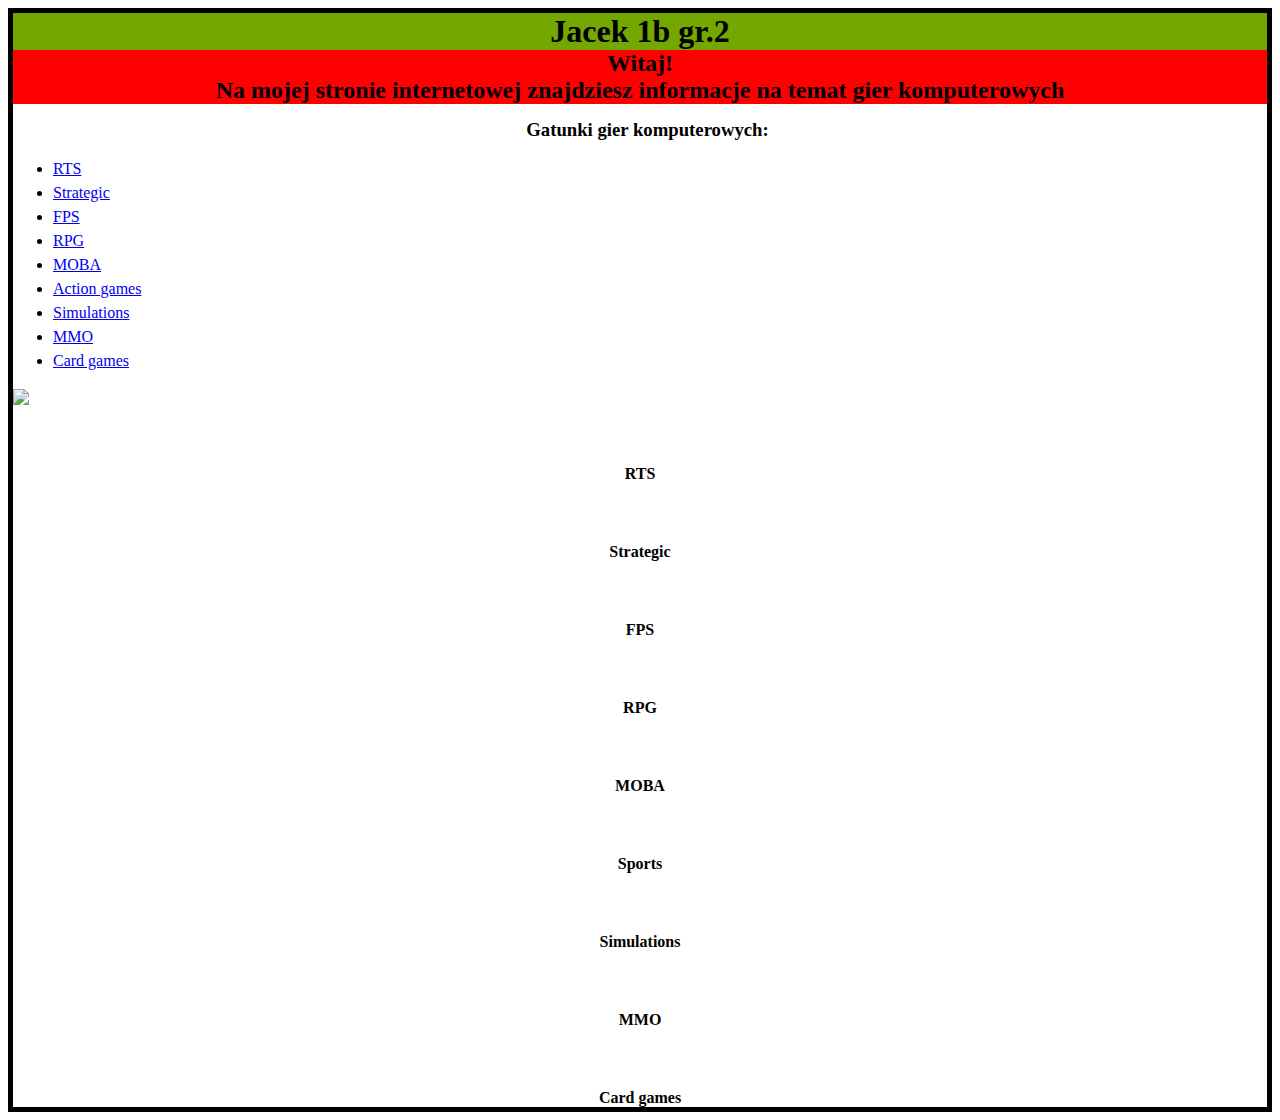
==== index.html @ e52988f7 "Update index.html" ====
<!DOCKTYPE-html>
<html>
  <head>
    <meta charset="utf-8">
  </head>
  <style>
    h1{
    background-color: rgb(116, 167, 0);
    text-align: center;
    margin: auto;
    }
    h2{
    background-color: rgb(255, 0, 0);
    text-align: center;
    margin: auto;
    }
    h3{
    text-align: center;
    margin: 15px 0px 0px 15px;
    }
    li{
      line-height: 1.5em;
    }
    #strona_glowna{
      margin: auto;
      border: 5px solid rgb(0, 0, 0);
    }
    #RTS{
      margin: 60px 0px 0px 0px;
    }
    h4{
      text-align:center;
      margin: 60px 0px 0px 0px;
    }
  </style> 
  <body>
    <div id="strona_glowna">
    <h1>Jacek 1b gr.2</h1>
    <h2>Witaj!</h2>
    <h2>Na mojej stronie internetowej znajdziesz informacje na temat gier komputerowych</h2>
    <h3>Gatunki gier komputerowych:</h3>
      <ul>
        <li><a href="#RTS">RTS</a></li>
        <li><a href="#Strategic">Strategic</a></li>
        <li><a href="#FPS">FPS</a></li>
        <li><a href="#RPG">RPG</a></li>
        <li><a href="#MOBA">MOBA</a></li>
        <li><a href="#Sports>Sports</a></li>
        <li><a href="#Actions_games">Action games</a></li>
        <li><a href="#Simulations">Simulations</a></li>
        <li><a href="#MMO">MMO</a></li>
        <li><a href="#Card_games">Card games</a></li>
      </ul>
          <p><img src="https://graczpospolita.pl/wp-content/uploads/2019/06/Wied%C5%BAmin-3-Geralt-750x400.jpg" width="auto" </p>
    <h4 id="RTS">RTS</h4>
    <h4 id="Strategic">Strategic</h4>
    <h4 id="FPS">FPS</h4>
    <h4 id="RPG">RPG</h4>
    <h4 id="MOBA">MOBA</h4>
    <h4 id="Sports">Sports</h4>
    <h4 id="Actions_games>Action games</h4>
    <h4 id="Simulations">Simulations</h4>
    <h4 id="MMO">MMO</h4>
    <h4 id="Card_games">Card games</h4>
    </div>
   </body>
</html>
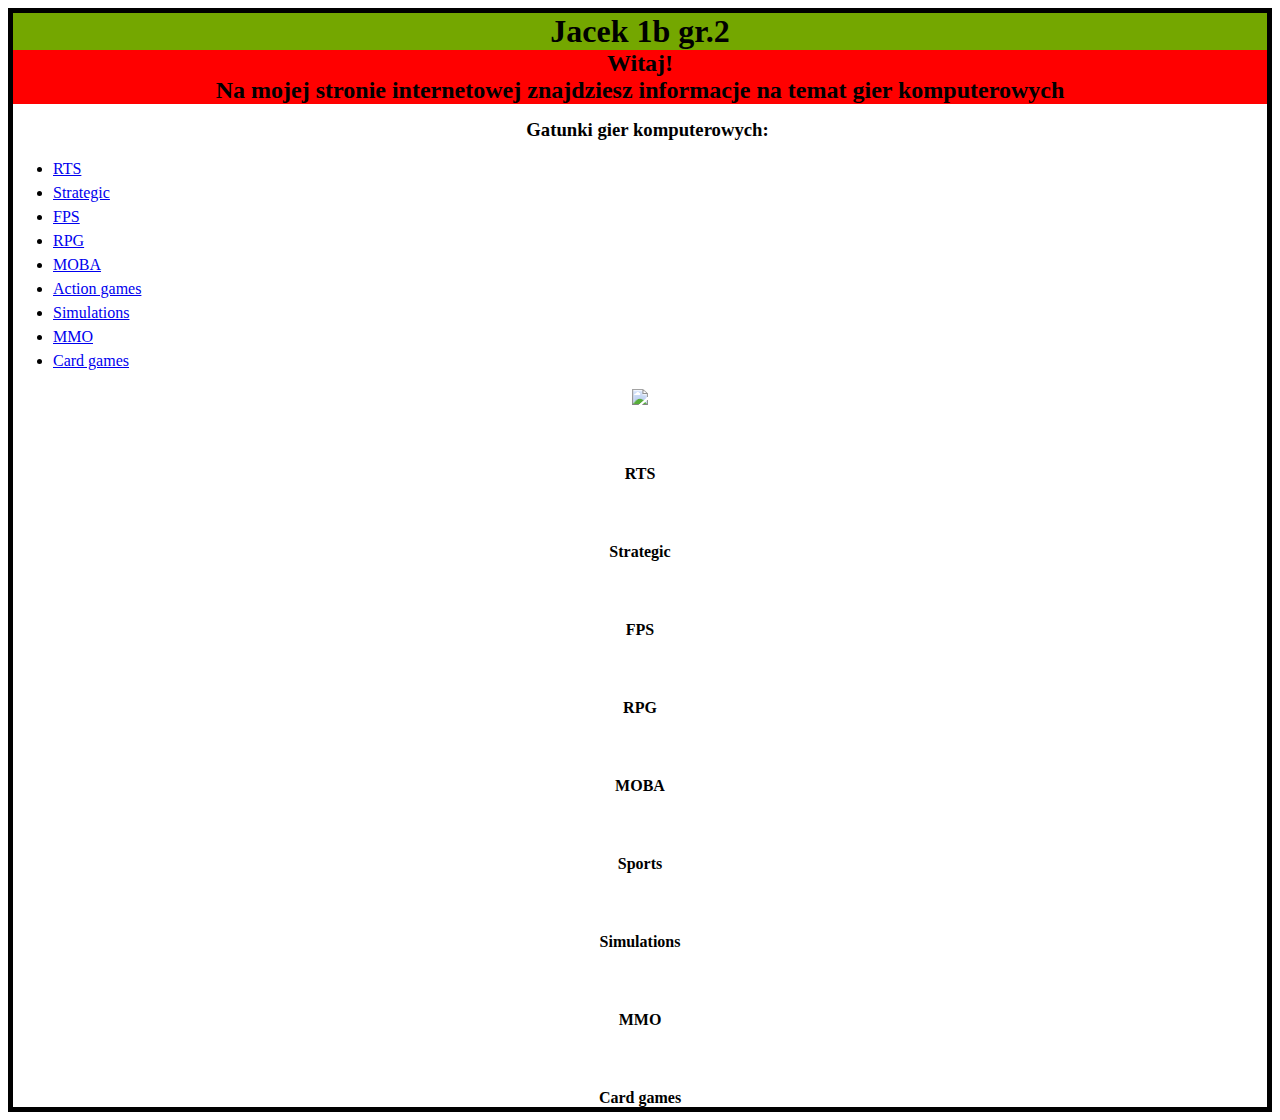
==== commit 27f04911: "Update index.html" ====
--- a/index.html
+++ b/index.html
@@ -33,6 +33,9 @@
       text-align:center;
       margin: 60px 0px 0px 0px;
     }
+    #gerald{
+      width="700"
+    }
   </style> 
   <body>
     <div id="strona_glowna">
@@ -52,7 +55,7 @@
         <li><a href="#MMO">MMO</a></li>
         <li><a href="#Card_games">Card games</a></li>
       </ul>
-          <p><img src="https://graczpospolita.pl/wp-content/uploads/2019/06/Wied%C5%BAmin-3-Geralt-750x400.jpg" width="auto" </p>
+          <div style="text-align: center"><img src="https://graczpospolita.pl/wp-content/uploads/2019/06/Wied%C5%BAmin-3-Geralt-750x400.jpg" id="gerald"></div>
     <h4 id="RTS">RTS</h4>
     <h4 id="Strategic">Strategic</h4>
     <h4 id="FPS">FPS</h4>
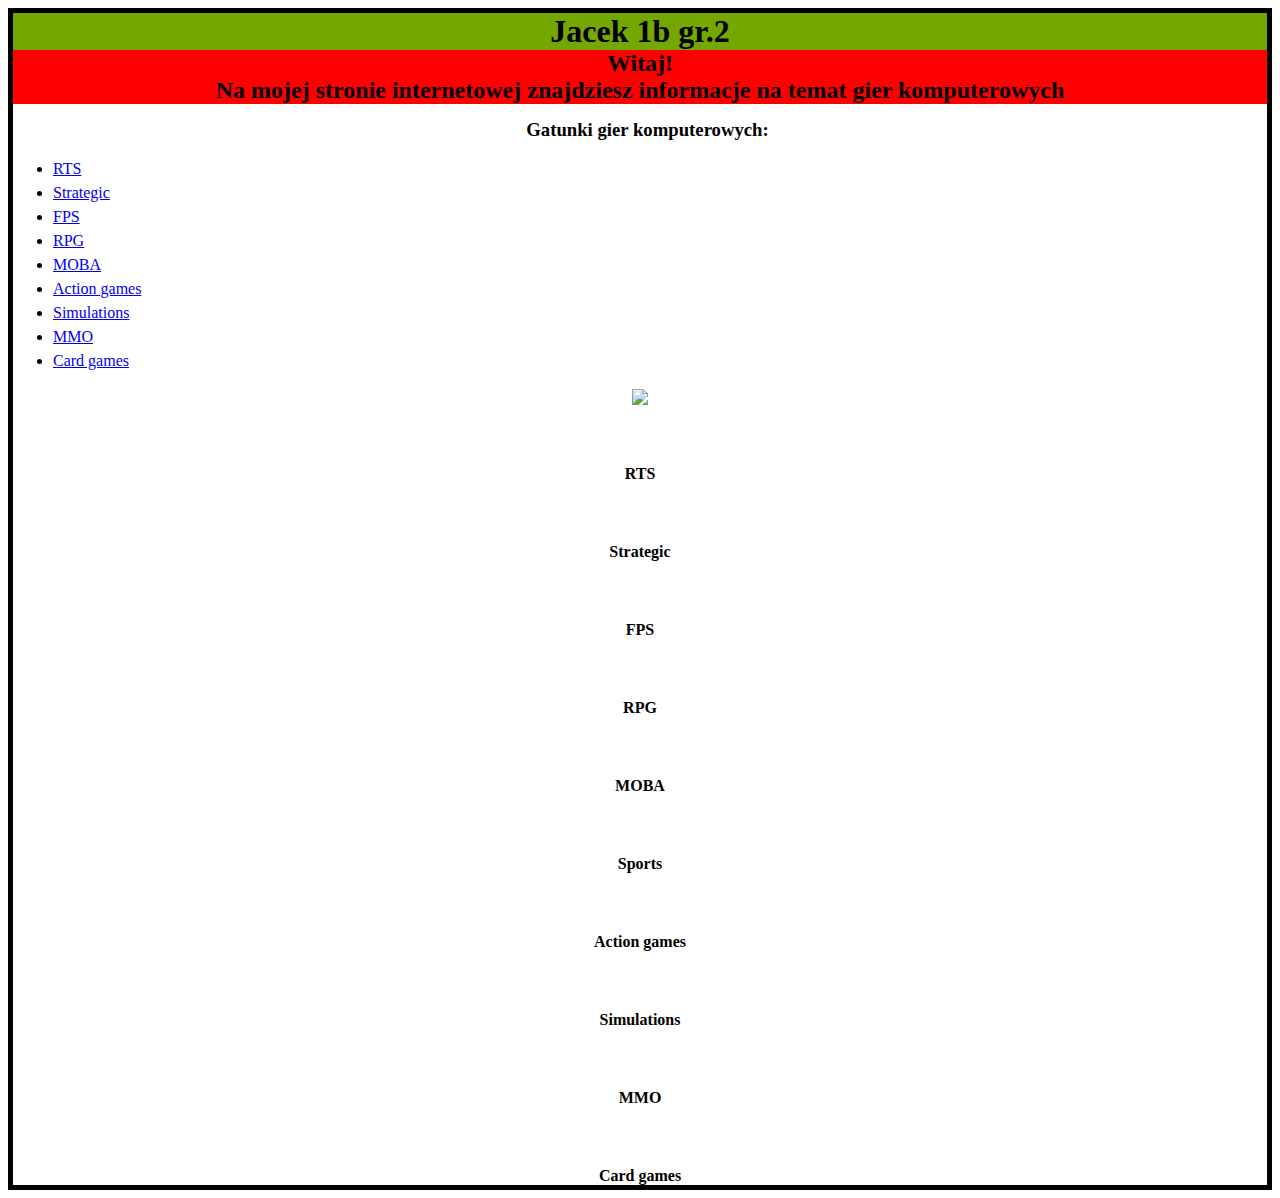
==== commit f6a375ee: "Update index.html" ====
--- a/index.html
+++ b/index.html
@@ -34,7 +34,7 @@
       margin: 60px 0px 0px 0px;
     }
     #gerald{
-      width="700"
+      width="1000"
     }
   </style> 
   <body>
@@ -62,7 +62,7 @@
     <h4 id="RPG">RPG</h4>
     <h4 id="MOBA">MOBA</h4>
     <h4 id="Sports">Sports</h4>
-    <h4 id="Actions_games>Action games</h4>
+    <h4 id="Actions_games">Action games</h4>
     <h4 id="Simulations">Simulations</h4>
     <h4 id="MMO">MMO</h4>
     <h4 id="Card_games">Card games</h4>
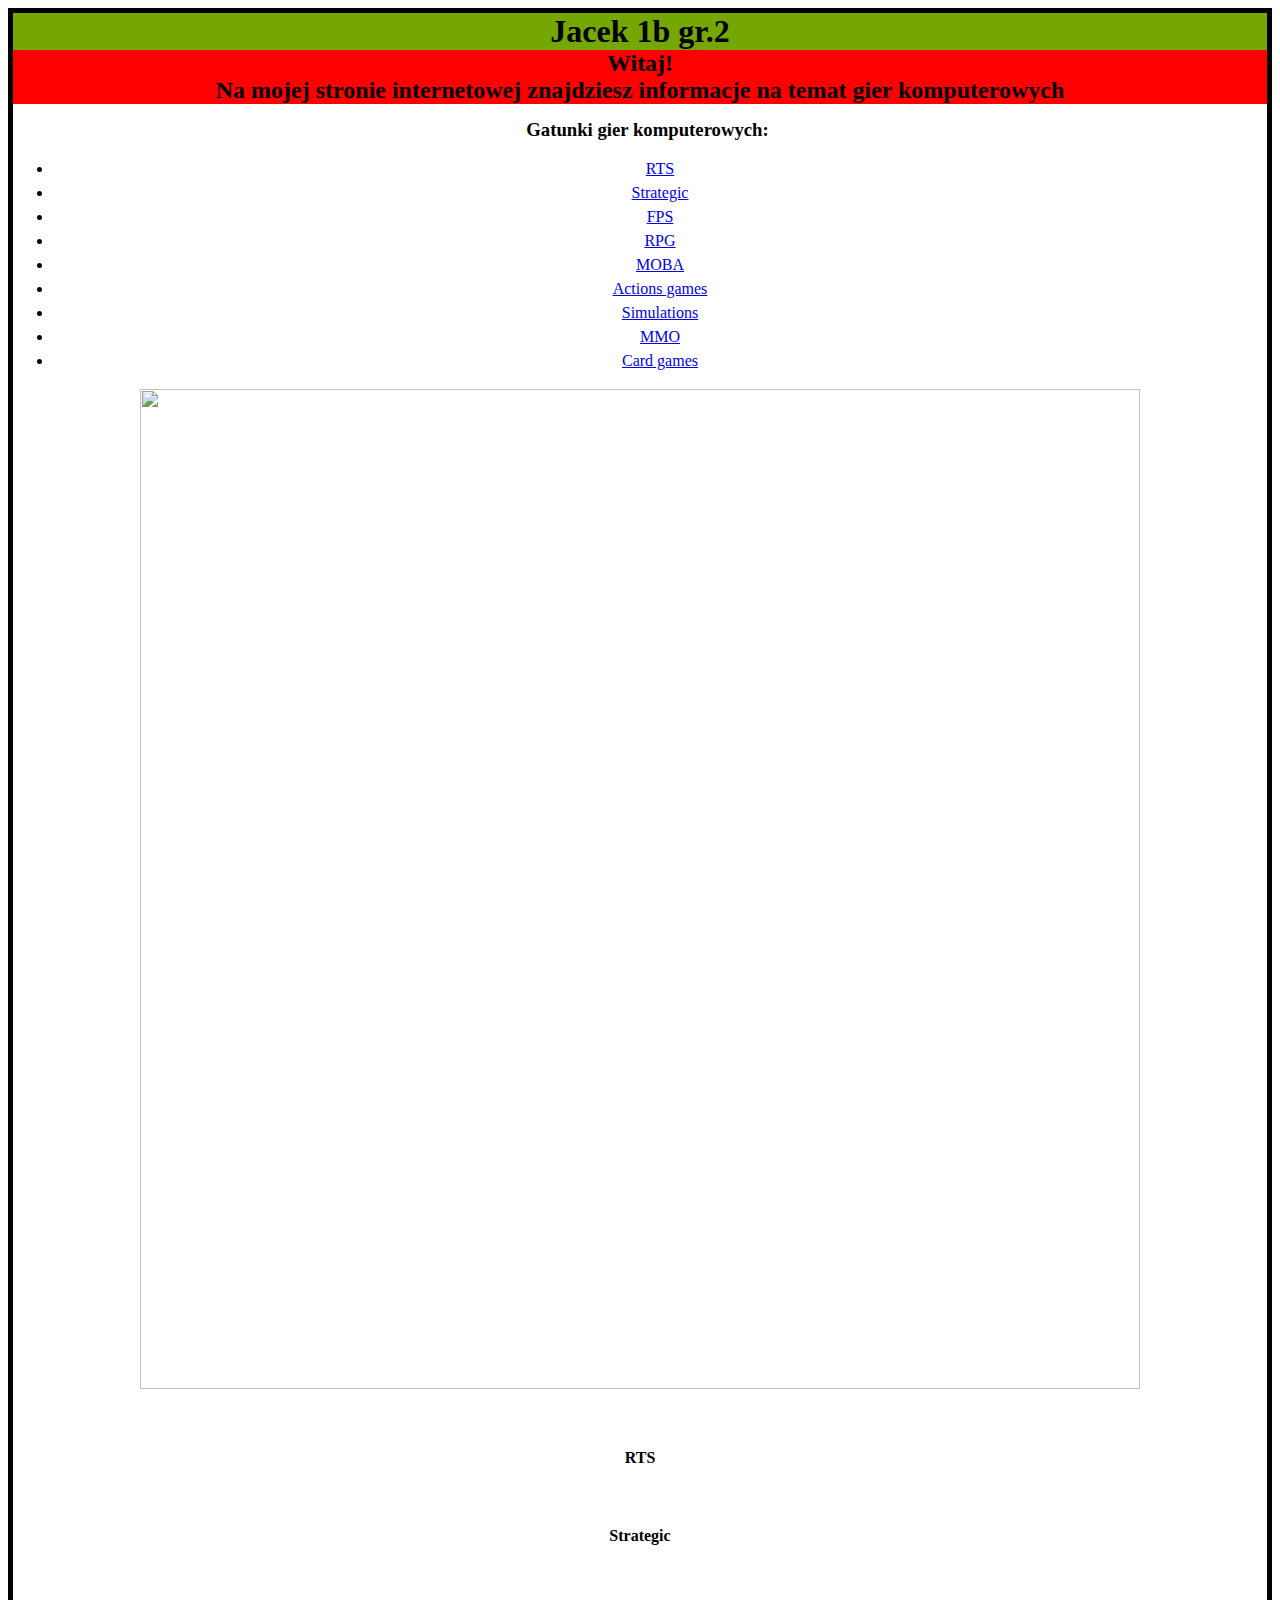
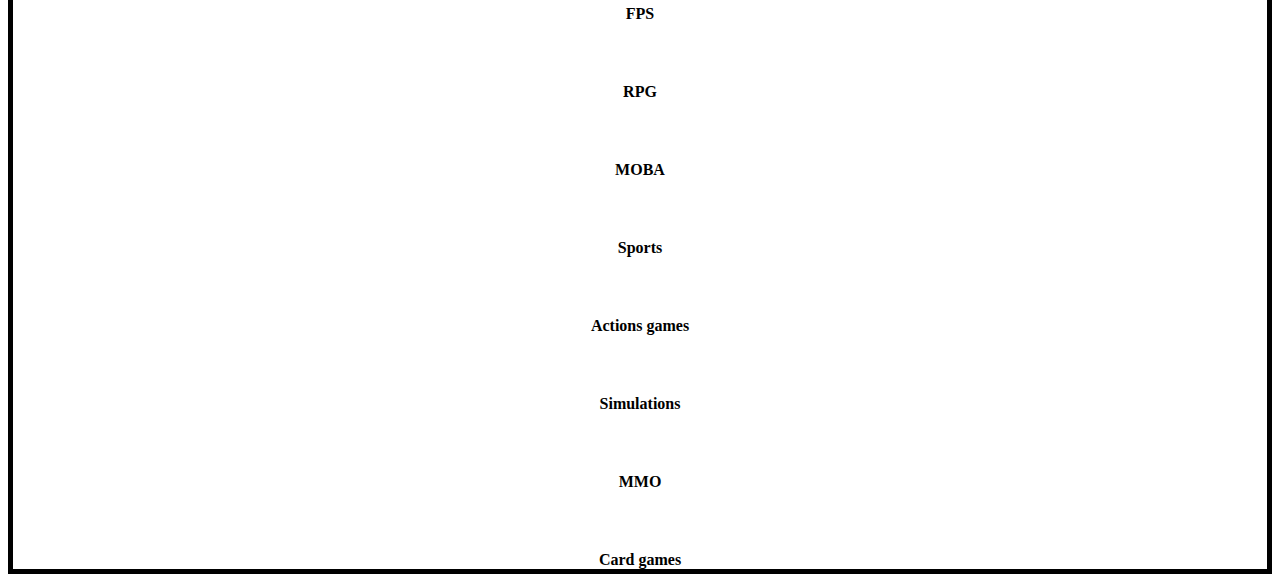
==== commit 85fb673e: "Update index.html" ====
--- a/index.html
+++ b/index.html
@@ -33,9 +33,6 @@
       text-align:center;
       margin: 60px 0px 0px 0px;
     }
-    #gerald{
-      width="1000"
-    }
   </style> 
   <body>
     <div id="strona_glowna">
@@ -43,6 +40,7 @@
     <h2>Witaj!</h2>
     <h2>Na mojej stronie internetowej znajdziesz informacje na temat gier komputerowych</h2>
     <h3>Gatunki gier komputerowych:</h3>
+     <div style="text-align: center">
       <ul>
         <li><a href="#RTS">RTS</a></li>
         <li><a href="#Strategic">Strategic</a></li>
@@ -50,19 +48,20 @@
         <li><a href="#RPG">RPG</a></li>
         <li><a href="#MOBA">MOBA</a></li>
         <li><a href="#Sports>Sports</a></li>
-        <li><a href="#Actions_games">Action games</a></li>
+        <li><a href="#Actions_games">Actions games</a></li>
         <li><a href="#Simulations">Simulations</a></li>
         <li><a href="#MMO">MMO</a></li>
         <li><a href="#Card_games">Card games</a></li>
       </ul>
-          <div style="text-align: center"><img src="https://graczpospolita.pl/wp-content/uploads/2019/06/Wied%C5%BAmin-3-Geralt-750x400.jpg" id="gerald"></div>
+          </div>
+          <div style="text-align: center"><img src="https://graczpospolita.pl/wp-content/uploads/2019/06/Wied%C5%BAmin-3-Geralt-750x400.jpg" width="1000"></div>
     <h4 id="RTS">RTS</h4>
     <h4 id="Strategic">Strategic</h4>
     <h4 id="FPS">FPS</h4>
     <h4 id="RPG">RPG</h4>
     <h4 id="MOBA">MOBA</h4>
     <h4 id="Sports">Sports</h4>
-    <h4 id="Actions_games">Action games</h4>
+    <h4 id="Actions_games">Actions games</h4>
     <h4 id="Simulations">Simulations</h4>
     <h4 id="MMO">MMO</h4>
     <h4 id="Card_games">Card games</h4>
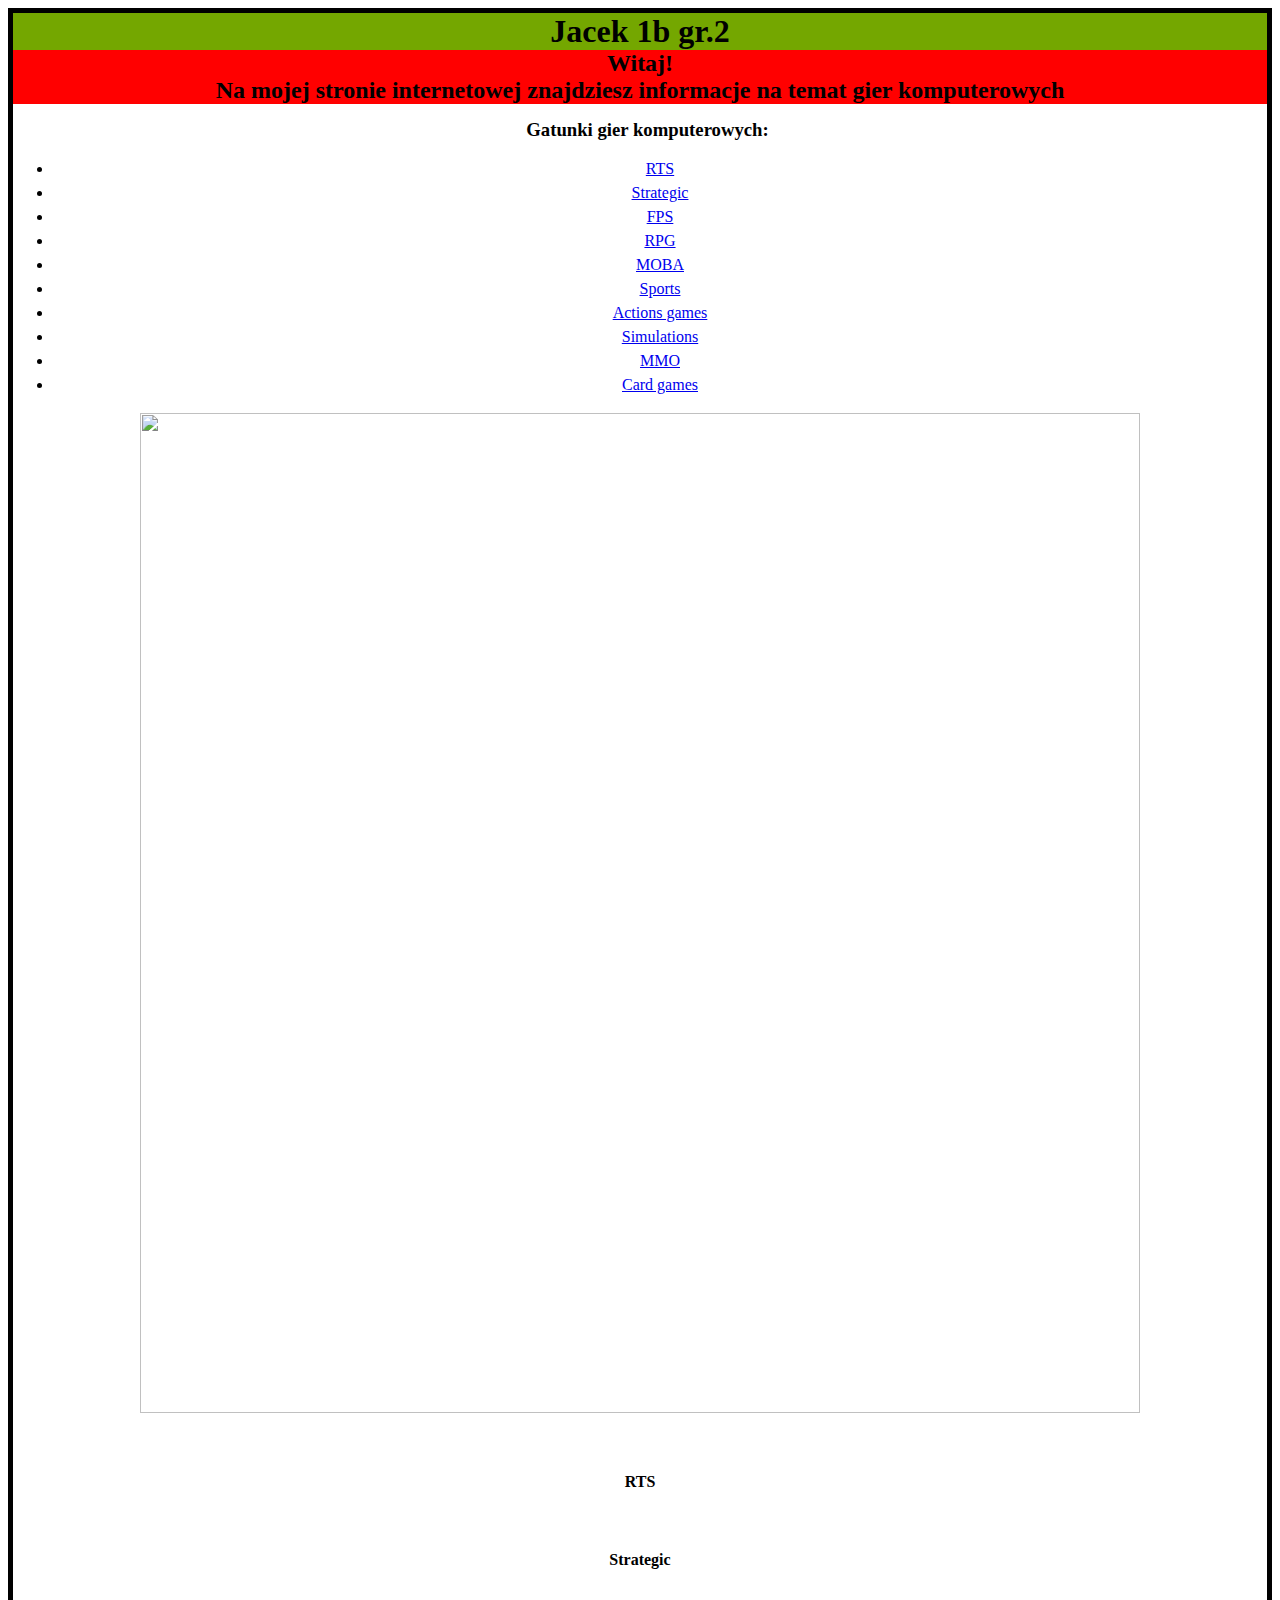
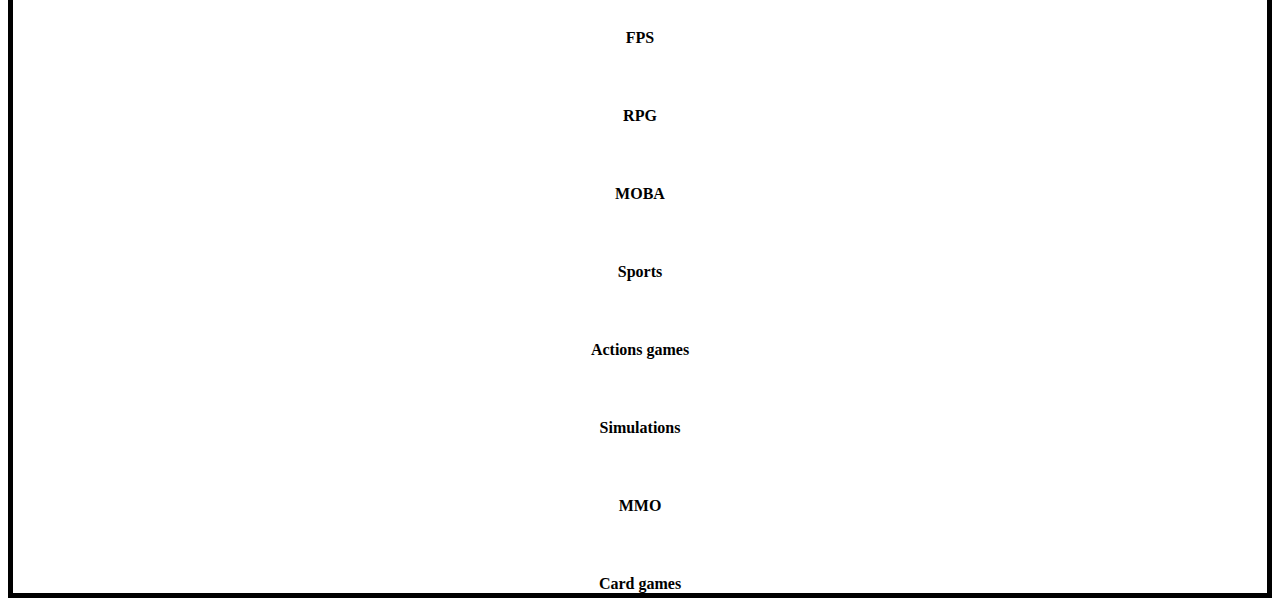
==== commit df75a3bb: "Update index.html" ====
--- a/index.html
+++ b/index.html
@@ -47,7 +47,7 @@
         <li><a href="#FPS">FPS</a></li>
         <li><a href="#RPG">RPG</a></li>
         <li><a href="#MOBA">MOBA</a></li>
-        <li><a href="#Sports>Sports</a></li>
+        <li><a href="#Sports">Sports</a></li>
         <li><a href="#Actions_games">Actions games</a></li>
         <li><a href="#Simulations">Simulations</a></li>
         <li><a href="#MMO">MMO</a></li>
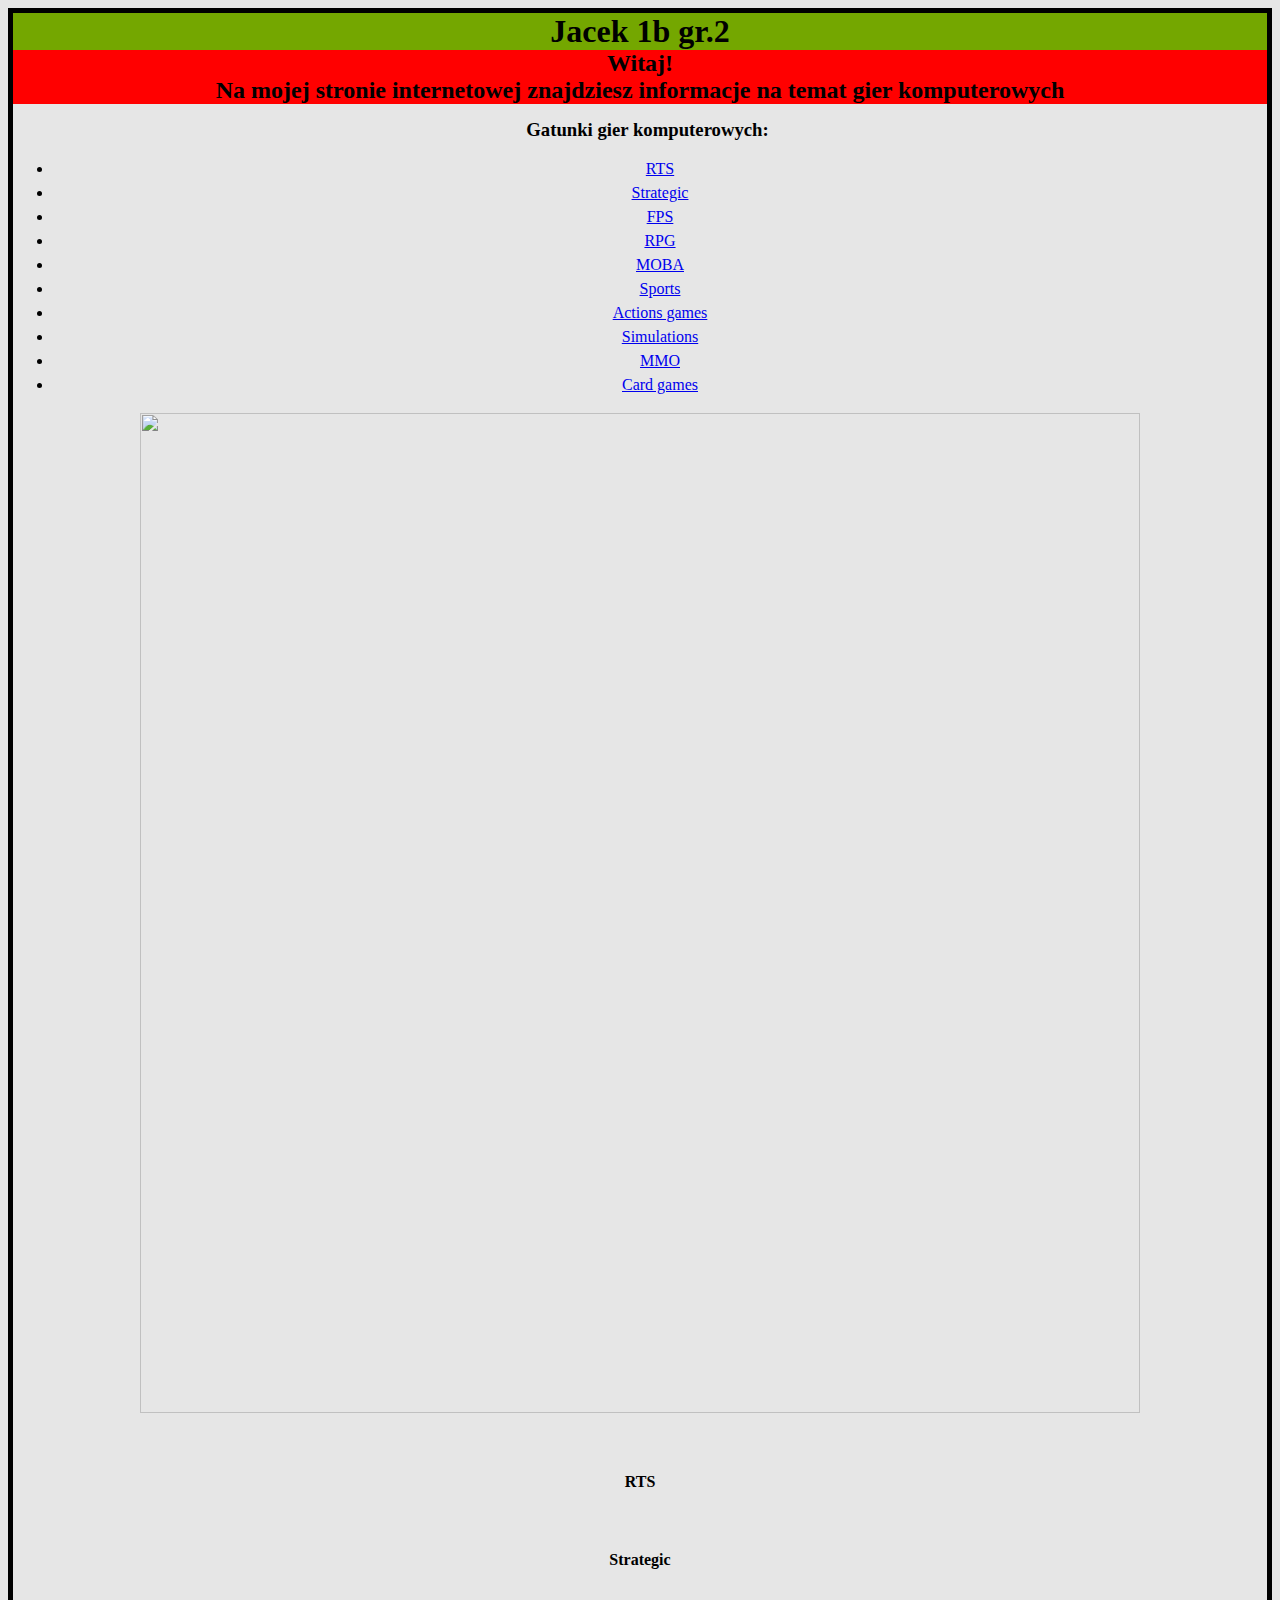
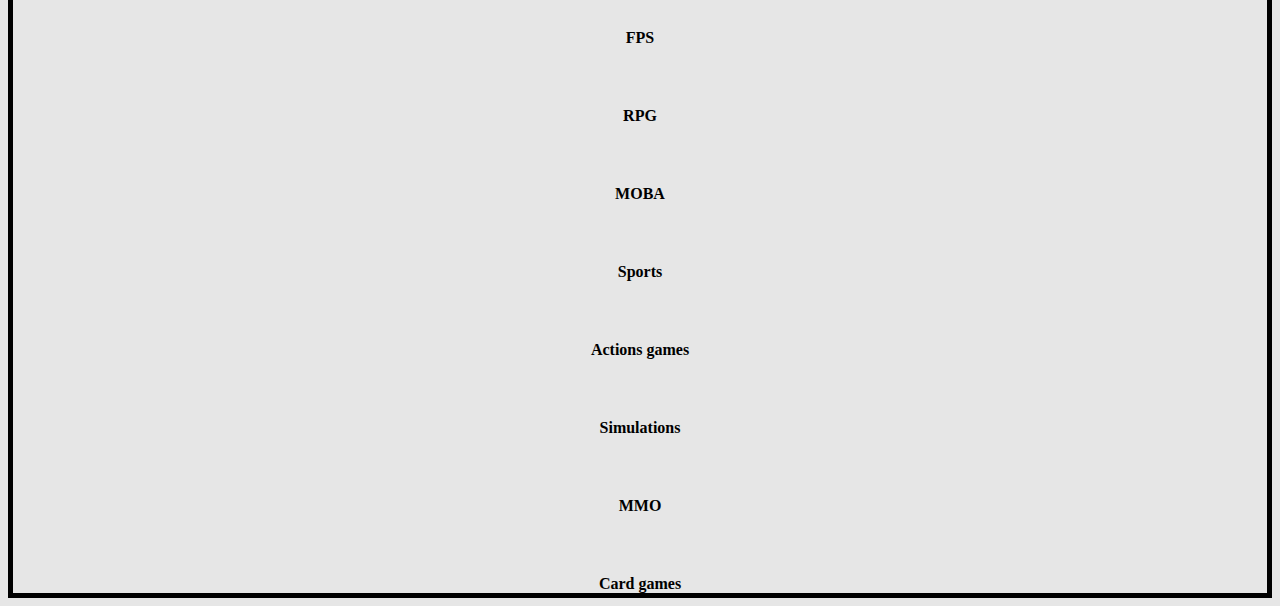
==== commit dbf8a718: "Update index.html" ====
--- a/index.html
+++ b/index.html
@@ -32,6 +32,9 @@
     h4{
       text-align:center;
       margin: 60px 0px 0px 0px;
+    }
+    body{
+      background-color: rgb(230, 230, 230);
     }
   </style> 
   <body>
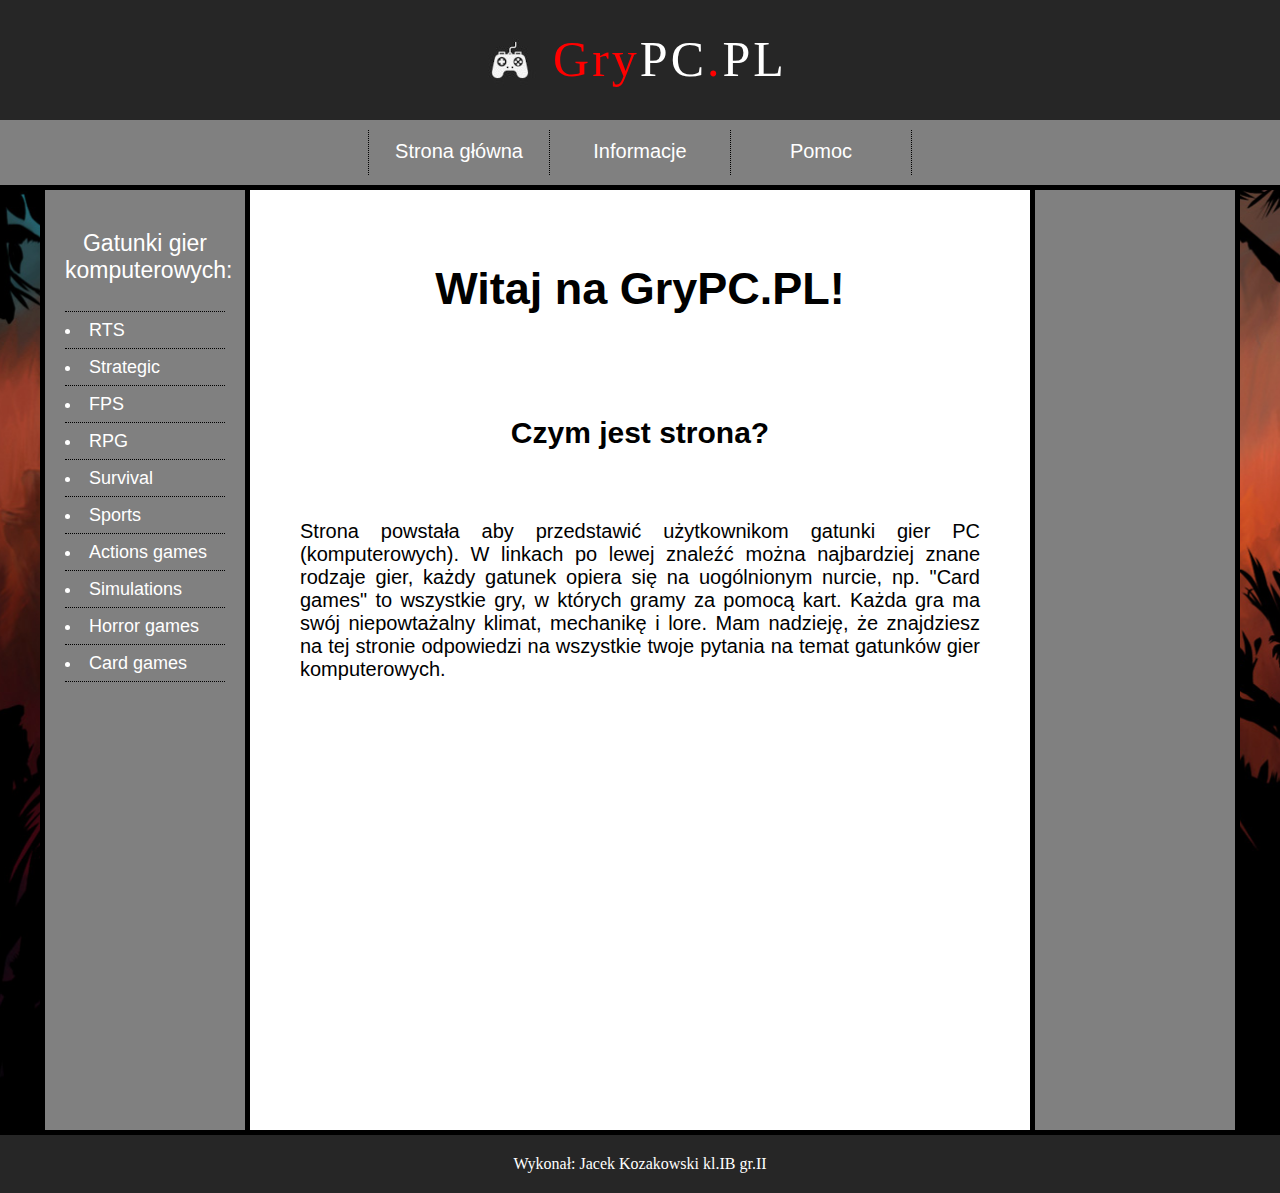
==== commit 3debf63c: "Add files via upload" ====
--- a/index.html
+++ b/index.html
@@ -1,73 +1,89 @@
-
-<!DOCKTYPE-html>
-<html>
-  <head>
-    <meta charset="utf-8">
-  </head>
-  <style>
-    h1{
-    background-color: rgb(116, 167, 0);
-    text-align: center;
-    margin: auto;
-    }
-    h2{
-    background-color: rgb(255, 0, 0);
-    text-align: center;
-    margin: auto;
-    }
-    h3{
-    text-align: center;
-    margin: 15px 0px 0px 15px;
-    }
-    li{
-      line-height: 1.5em;
-    }
-    #strona_glowna{
-      margin: auto;
-      border: 5px solid rgb(0, 0, 0);
-    }
-    #RTS{
-      margin: 60px 0px 0px 0px;
-    }
-    h4{
-      text-align:center;
-      margin: 60px 0px 0px 0px;
-    }
-    body{
-      background-color: rgb(230, 230, 230);
-    }
-  </style> 
-  <body>
-    <div id="strona_glowna">
-    <h1>Jacek 1b gr.2</h1>
-    <h2>Witaj!</h2>
-    <h2>Na mojej stronie internetowej znajdziesz informacje na temat gier komputerowych</h2>
-    <h3>Gatunki gier komputerowych:</h3>
-     <div style="text-align: center">
-      <ul>
-        <li><a href="#RTS">RTS</a></li>
-        <li><a href="#Strategic">Strategic</a></li>
-        <li><a href="#FPS">FPS</a></li>
-        <li><a href="#RPG">RPG</a></li>
-        <li><a href="#MOBA">MOBA</a></li>
-        <li><a href="#Sports">Sports</a></li>
-        <li><a href="#Actions_games">Actions games</a></li>
-        <li><a href="#Simulations">Simulations</a></li>
-        <li><a href="#MMO">MMO</a></li>
-        <li><a href="#Card_games">Card games</a></li>
-      </ul>
-          </div>
-          <div style="text-align: center"><img src="https://graczpospolita.pl/wp-content/uploads/2019/06/Wied%C5%BAmin-3-Geralt-750x400.jpg" width="1000"></div>
-    <h4 id="RTS">RTS</h4>
-    <h4 id="Strategic">Strategic</h4>
-    <h4 id="FPS">FPS</h4>
-    <h4 id="RPG">RPG</h4>
-    <h4 id="MOBA">MOBA</h4>
-    <h4 id="Sports">Sports</h4>
-    <h4 id="Actions_games">Actions games</h4>
-    <h4 id="Simulations">Simulations</h4>
-    <h4 id="MMO">MMO</h4>
-    <h4 id="Card_games">Card games</h4>
-    </div>
-   </body>
-</html>
+<!DOCKTYPE-html>
+<html lang="pl">
+	<head>
+	
+	    <meta charset="utf-8"/>
+		<link href="style.css" rel="stylesheet">
+		
+		<title>GryPC.PL</title>
+		
+	</head>
+	
+	<body>
+		
+		<div id="background">
+			
+			<div id="header">
+				
+				<div id="logo">
+					<img src="joystick.jpg" style="float: left;" />
+					<span style="color: rgb(255, 0, 0)">Gry</span>PC<span style="color: rgb(255, 0, 0)">.</span>PL
+					<div style="clear: both;"></div>
+				</div>
+				
+			</div>
+			
+			<div id="menu">
+			
+				<div id="menuC">
+					<a class="menu_link" href="index.html"><div class="menu" style="border-left: 1px dotted black;">Strona główna</div></a>
+					<a class="menu_link" href="Informacje"><div class="menu">Informacje</div></a>
+					<a class="menu_link" href="Pomoc"><div class="menu">Pomoc</div></a>
+					<div style="clear: both;"></div>
+				</div>
+			
+			</div>
+	
+			<div id="container">
+				
+				<div id="nav">
+				
+					<div id="gatunki_gier">
+						Gatunki gier komputerowych:
+						<br></br>
+					</div>
+					
+					<div id="lista">
+						<a class="lista_link" href="RTS.html"><li class="lista" style="border-top: 1px dotted black;">RTS</li></a>
+						<a class="lista_link" href="Strategic.html"><li class="lista">Strategic</li></a>
+						<a class="lista_link" href="FPS.html"><li class="lista">FPS</li></a>
+						<a class="lista_link" href="RPG.html"><li class="lista">RPG</li></a>
+						<a class="lista_link" href="Survival.html"><li class="lista">Survival</li></a>
+						<a class="lista_link" href="Sports.html"><li class="lista">Sports</li></a>
+						<a class="lista_link" href="Action_games.html"><li class="lista">Actions games</li></a>
+						<a class="lista_link" href="Simulations.html"><li class="lista">Simulations</li></a>
+						<a class="lista_link" href="Horror_games.html"><li class="lista">Horror games</li></a>
+						<a class="lista_link" href="Card_games.html"><li class="lista">Card games</li></a>
+					</div>
+							
+				</div>
+				
+				<div id="content">
+					
+					<br/>
+					<h1 id="witaj">Witaj na GryPC.PL!</h1>
+					<br/><br/>
+					<h2 id="what_is">Czym jest strona?</h2>
+					
+					<div id="tekst_glowny">
+						Strona powstała aby przedstawić użytkownikom gatunki gier PC (komputerowych). W linkach po lewej znaleźć można
+						najbardziej znane rodzaje gier, każdy gatunek opiera się na uogólnionym nurcie, np. "Card games" to wszystkie gry, 
+						w których gramy za pomocą kart. Każda gra ma swój niepowtażalny klimat, mechanikę i lore. Mam nadzieję, że znajdziesz
+						na tej stronie odpowiedzi na wszystkie twoje pytania na temat gatunków gier komputerowych.
+					</div>
+				
+				</div>
+				
+				<div id="image">
+				
+				</div>
+				
+			</div>
+			
+			<div id="footer">
+					Wykonał: Jacek Kozakowski kl.IB gr.II
+			</div>
+			
+		</div>
+		
+	</body>--- a/style.css
+++ b/style.css
@@ -0,0 +1,146 @@
+body{
+	margin: 0; 
+}
+li{
+	line-height: 2em;
+}
+#background{
+	margin-left: auto;
+	margin-right: auto;
+	min-width: 1200px;
+	min-height: 100vh;
+	background-image: url(tlo.jpg);
+	background-repeat: no-repeat;
+	background-size: cover;
+	background-position: center;
+}
+#container{
+	width: 1200px;
+	margin-left: auto;
+	margin-right: auto;
+} 
+#header{
+	background-color: rgb(38, 38, 38);
+	height: 80px;
+	width:100%;
+	padding: 20px 0;
+}
+#logo{
+	height: 60px;
+	padding: 10px 0;
+	font-size: 50px;
+	margin: auto;
+	width: 320px;
+	letter-spacing: 3px;
+	color: white;
+	text-align: center;
+	font-family: Georgia;
+}
+#menu{
+	font-family: Helvetica;
+	background-color: gray;
+	border-bottom: 5px solid black;
+	text-align: center;
+	padding: 10px;
+}
+#nav{
+	float: left;
+	font-family: Helvetica;
+	background-color: gray;
+	width: 160px;
+	min-height: 900px;
+	padding: 20px;
+	border-right: 5px solid black; 
+	border-left: 5px solid black; 
+}
+#gatunki_gier{
+	margin-top: 20px;
+	color: white;
+	text-align: center;
+	font-size: 23px;
+}
+#lista{
+	font-size: 18px;
+}
+#content{
+	font-family: Arial;
+	background-color: white;
+	float: left;
+	padding: 20px;
+	width: 740px;
+	min-height: 900px;
+}
+#witaj{
+	text-align: center;
+	padding: 5px;
+	font-size: 45px;
+}
+#what_is{
+	font-size: 30px;
+	text-align: center;
+	padding: 5px;
+}
+#image{
+	float: left;
+	width: 160px;
+	height: 900px;
+	padding: 20px;
+	background-color: gray;
+	border-right: 5px solid black; 
+	border-left: 5px solid black; 
+}
+#footer{
+	border-top: 5px solid black;
+	clear: both;
+	background-color: rgb(38, 38, 38);
+	color: white;
+	text-align: center;
+	padding: 20px;
+	font-family: Georgia;
+}
+#tekst_glowny{
+	padding: 40px 30px;
+	font-size: 20px;
+	text-align: justify;
+}
+#menuC{
+	width: 544px;
+	margin: auto;
+}
+.lista{
+	border-bottom: 1px dotted black;
+}
+.lista:hover{
+	color: rgb(255, 153, 51);
+	background-color: rgb(102, 102, 102);
+	cursor: pointer;
+}
+.lista_link{
+	color: white;
+	text-decoration: none;
+}
+.lista_link:link{
+	color: white;
+}
+.lista_link:visited{
+	color: white;
+}
+.menu{
+	float: left;
+	padding: 10px;
+	font-size: 20px;
+	height: 25px;
+	width: 160px;
+	border-right: 1px dotted black;
+}
+.menu:hover{
+	color: rgb(255, 153, 51);
+	background-color: rgb(102, 102, 102);
+	cursor: pointer;
+}
+.menu_link:link{
+	color: white;
+}
+.menu_link:visited{
+	color:white;
+}
